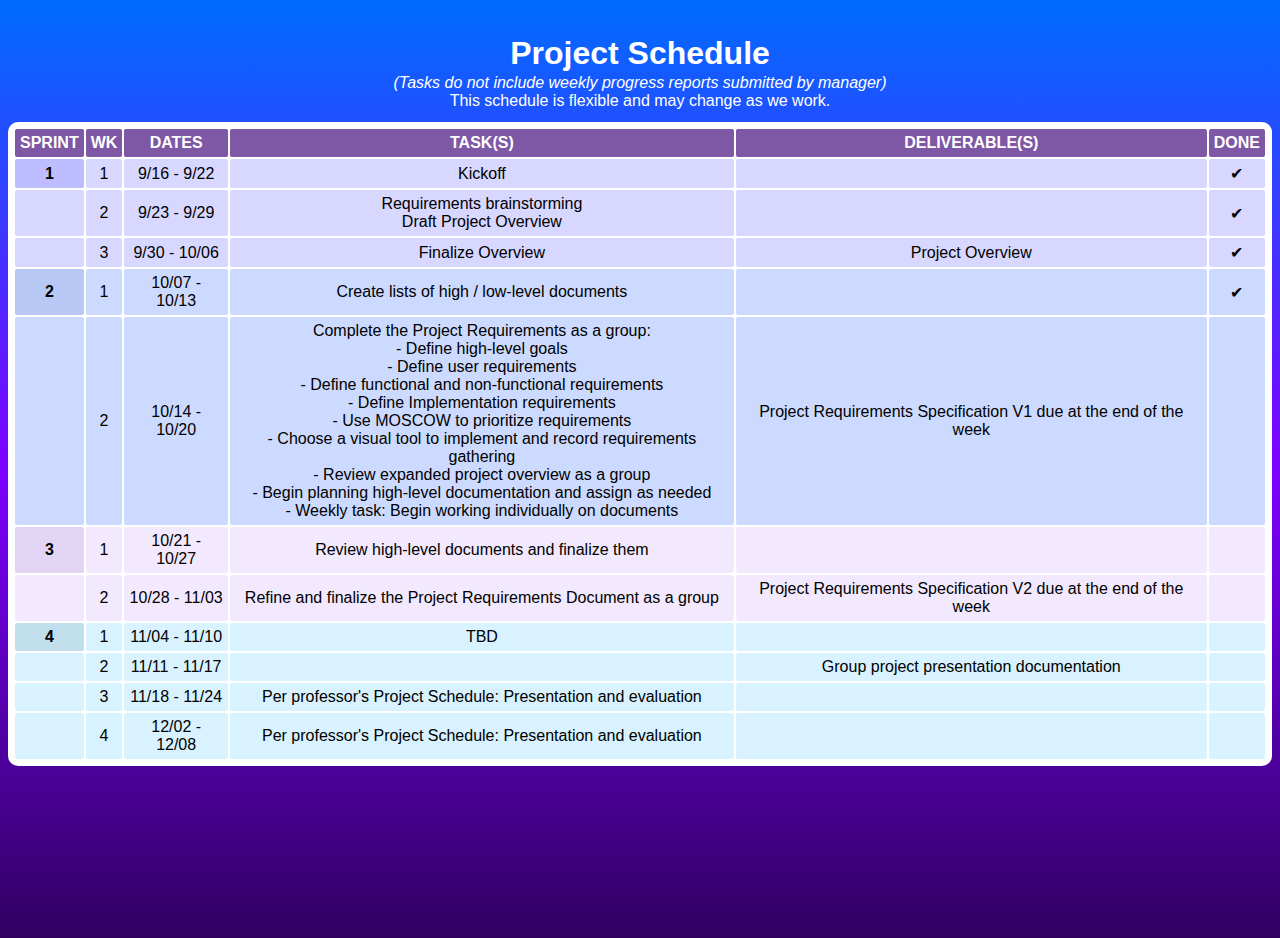
==== schedule.html @ 38dd066e "updated schedule" ====
<!DOCTYPE html>
<html lang="en">
<head>
    <meta charset="UTF-8">
    <meta name="viewport" content="width=device-width, initial-scale=1.0">
    <link rel="stylesheet" href="schedule.css">
    <title>Group 6 Project Schedule</title>
</head>
<body>

    <h1>Project Schedule</h1>
    <p class="sub"><em>(Tasks do not include weekly progress reports submitted by manager)</em><br />This schedule is flexible and may change as we work.</p>

    <table>
        <tr>
            <th>Sprint</th>
            <th>Wk</th>
            <th>Dates</th>
            <th>Task(s)</th>
            <th>Deliverable(s)</th>
            <th>Done</th>
        </tr>
        <tr>
            <td class="sprint1">1</td>
            <td class="one">1</td>
            <td class="one">9/16 - 9/22</td>
            <td class="one">Kickoff</td>
            <td class="one"></td>
            <td class="one">✔</td>
        </tr>
        <tr>
            <td class="one"></td>
            <td class="one">2</td>
            <td class="one">9/23 - 9/29</td>
            <td class="one">Requirements brainstorming<br />Draft Project Overview</td>
            <td class="one"></td>
            <td class="one">✔</td>
        </tr>
        <tr>
            <td class="one"></td>
            <td class="one">3</td>
            <td class="one">9/30 - 10/06</td>
            <td class="one">Finalize Overview</td>
            <td class="one">Project Overview</td>
            <td class="one">✔</td>
        </tr>
        <tr>
            <td class="sprint2">2</td>
            <td class="two">1</td>
            <td class="two">10/07 - 10/13</td>
            <td class="two">Create lists of high / low-level documents</td>
            <td class="two"></td>
            <td class="two">✔</td>
        </tr>
        <tr>
            <td class="two"></td>
            <td class="two">2</td>
            <td class="two">10/14 - 10/20</td>
            <td class="two">
                Complete the Project Requirements as a group:<br>
                - Define high-level goals<br>
                - Define user requirements<br>
                - Define functional and non-functional requirements<br>
                - Define Implementation requirements<br>
                - Use MOSCOW to prioritize requirements<br>
                - Choose a visual tool to implement and record requirements gathering<br>
                - Review expanded project overview as a group<br>
                - Begin planning high-level documentation and assign as needed<br>
                - Weekly task: Begin working individually on documents
            </td>
            <td class="two">Project Requirements Specification V1 due at the end of the week</td>
            <td class="two"></td>
        </tr>
        <tr>
            <td class="sprint3">3</td>
            <td class="three">1</td>
            <td class="three">10/21 - 10/27</td>
            <td class="three">Review high-level documents and finalize them</td>
            <td class="three"></td>
            <td class="three"></td>
        </tr>
        <tr>
            <td class="three"></td>
            <td class="three">2</td>
            <td class="three">10/28 - 11/03</td>
            <td class="three">Refine and finalize the Project Requirements Document as a group</td>
            <td class="three">Project Requirements Specification V2 due at the end of the week</td>
            <td class="three"></td>
        </tr>
        <tr>
            <td class="sprint4">4</td>
            <td class="four">1</td>
            <td class="four">11/04 - 11/10</td>
            <td class="four">TBD</td>
            <td class="four"></td>
            <td class="four"></td>
        </tr>
        <tr>
            <td class="four"></td>
            <td class="four">2</td>
            <td class="four">11/11 - 11/17</td>
            <td class="four"></td>
            <td class="four">Group project presentation documentation</td>
            <td class="four"></td>
        </tr>
        <tr>
            <td class="four"></td>
            <td class="four">3</td>
            <td class="four">11/18 - 11/24</td>
            <td class="four">Per professor's Project Schedule: Presentation and evaluation</td>
            <td class="four"></td>
            <td class="four"></td>
        </tr>
        <tr>
            <td class="four"></td>
            <td class="four">4</td>
            <td class="four">12/02 - 12/08</td>
            <td class="four">Per professor's Project Schedule: Presentation and evaluation</td>
            <td class="four"></td>
            <td class="four"></td>
        </tr>
    </table>

</body>
</html>
---- schedule.css ----
body {
    font-family: 'Montserrat', sans-serif;
    background: linear-gradient(#006cff, #7e00ff, #300061);
    min-height: 100vh; /* Ensure it covers the full viewport height */
    text-align: center;
}

@font-face {
    font-family: 'Montserrat';
    src: url('fonts/Montserrat-Regular.ttf') format('truetype');
    font-weight: normal;
    font-style: normal;
}

table {
    text-align: center;
    border-radius: 10px;
    background-color: white;
    margin: auto;
    padding: 5px;
}

th {
    background-color: #7e57a5;
    padding: 5px;
    text-transform: uppercase;
    color: white;
    border-radius: 2px;
}

tr {
    
}

td {
    padding: 5px;
    border-radius: 2px;
}

h1 {
    color: #ffffff;
    width: 40%;
    margin: auto;
    margin-top: 30px;
    border-radius: 8px;
    padding: 5px;
}

.sub {
    color: #ffffff;
    margin: auto;
    margin-top: -5px;
    margin-bottom: 10px;
    width: 75%;
    border-radius: 10px;
    padding-top: 2px;
    padding-bottom: 2px;
}

.sprint1 {
    background-color: #bdbdff;
    font-weight: bold;
}

.sprint2 {
    background-color: #b8c8f5;
    font-weight: bold;
}

.sprint3 {
    background-color: #e1d4f5;
    font-weight: bold;
}

.sprint4 {
    background-color: #c1deed;
    font-weight: bold;
}

.one {
    background-color: #d7d7ff;
}

.two {
    background-color: #cddaff;
}

.three {
    background-color: #f2e9ff;
}

.four {
    background-color: #d8f2ff;
}
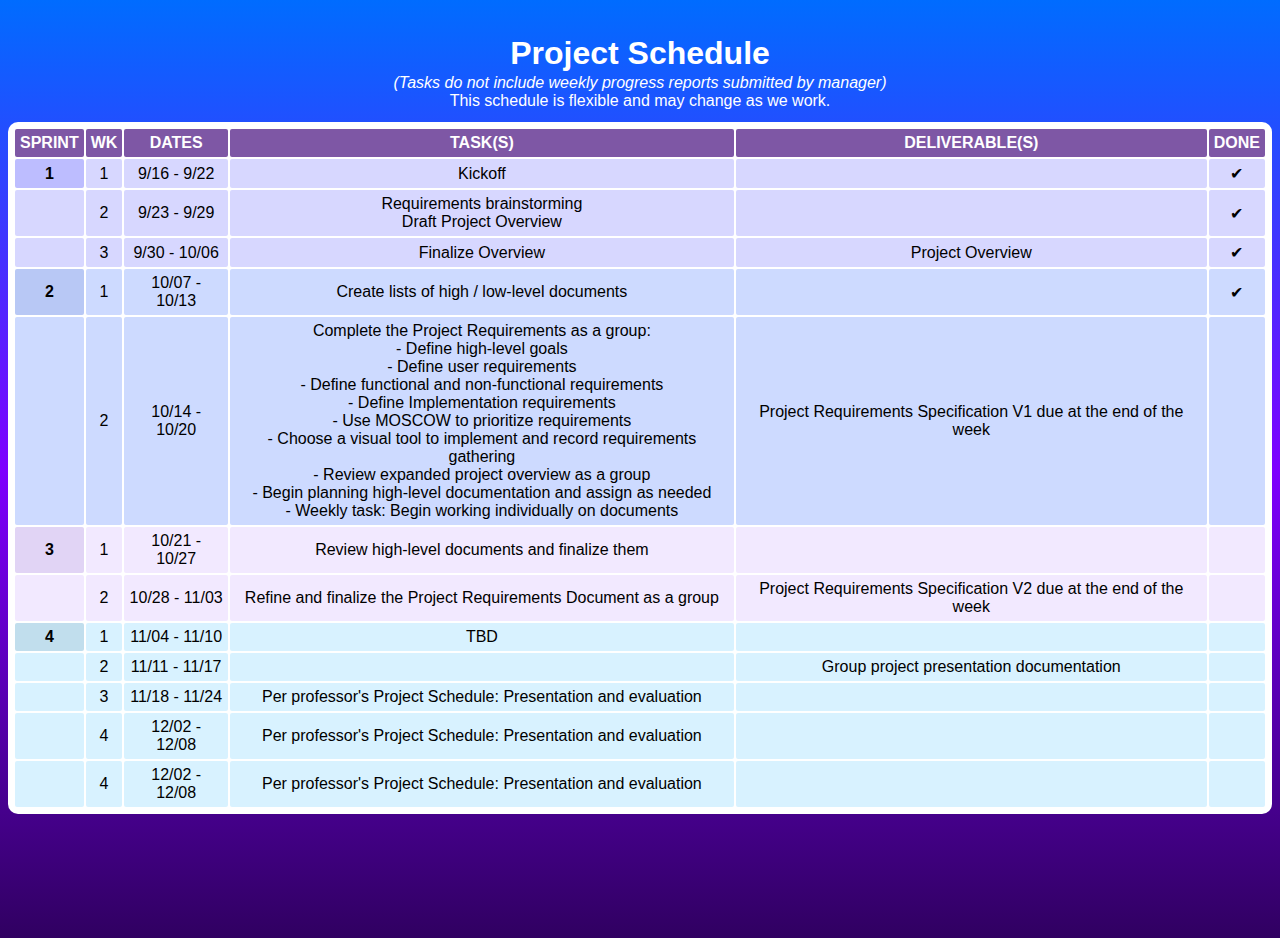
==== commit 7ed2991f: "Update schedule.html" ====
--- a/schedule.html
+++ b/schedule.html
@@ -119,6 +119,14 @@
             <td class="four"></td>
             <td class="four"></td>
         </tr>
+                <tr>
+            <td class="four"></td>
+            <td class="four">4</td>
+            <td class="four">12/02 - 12/08</td>
+            <td class="four">Per professor's Project Schedule: Presentation and evaluation</td>
+            <td class="four"></td>
+            <td class="four"></td>
+        </tr>
     </table>
 
 </body>
